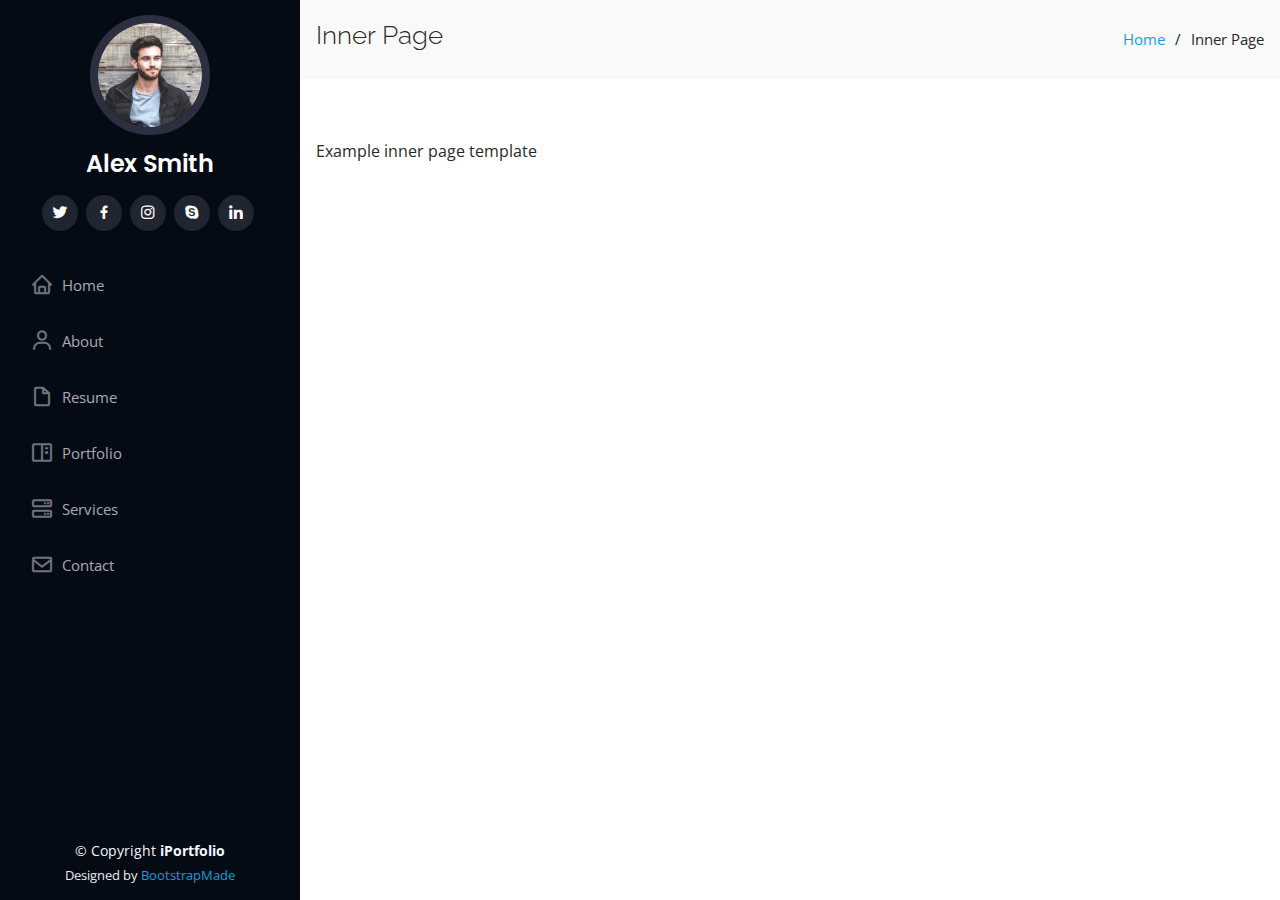
==== inner-page.html @ 04a1934a "Add files via upload" ====
<!DOCTYPE html>
<html lang="en">

<head>
  <meta charset="utf-8">
  <meta content="width=device-width, initial-scale=1.0" name="viewport">

  <title>Inner Page - iPortfolio Bootstrap Template</title>
  <meta content="" name="description">
  <meta content="" name="keywords">

  <!-- Favicons -->
  <link href="assets/img/favicon.png" rel="icon">
  <link href="assets/img/apple-touch-icon.png" rel="apple-touch-icon">

  <!-- Google Fonts -->
  <link href="https://fonts.googleapis.com/css?family=Open+Sans:300,300i,400,400i,600,600i,700,700i|Raleway:300,300i,400,400i,500,500i,600,600i,700,700i|Poppins:300,300i,400,400i,500,500i,600,600i,700,700i" rel="stylesheet">

  <!-- Vendor CSS Files -->
  <link href="assets/vendor/bootstrap/css/bootstrap.min.css" rel="stylesheet">
  <link href="assets/vendor/icofont/icofont.min.css" rel="stylesheet">
  <link href="assets/vendor/boxicons/css/boxicons.min.css" rel="stylesheet">
  <link href="assets/vendor/venobox/venobox.css" rel="stylesheet">
  <link href="assets/vendor/owl.carousel/assets/owl.carousel.min.css" rel="stylesheet">
  <link href="assets/vendor/aos/aos.css" rel="stylesheet">

  <!-- Template Main CSS File -->
  <link href="assets/css/style.css" rel="stylesheet">

  <!-- =======================================================
  * Template Name: iPortfolio - v2.0.0
  * Template URL: https://bootstrapmade.com/iportfolio-bootstrap-portfolio-websites-template/
  * Author: BootstrapMade.com
  * License: https://bootstrapmade.com/license/
  ======================================================== -->
</head>

<body>

  <!-- ======= Mobile nav toggle button ======= -->
  <button type="button" class="mobile-nav-toggle d-xl-none"><i class="icofont-navigation-menu"></i></button>

  <!-- ======= Header ======= -->
  <header id="header">
    <div class="d-flex flex-column">

      <div class="profile">
        <img src="assets/img/profile-img.jpg" alt="" class="img-fluid rounded-circle">
        <h1 class="text-light"><a href="index.html">Alex Smith</a></h1>
        <div class="social-links mt-3 text-center">
          <a href="#" class="twitter"><i class="bx bxl-twitter"></i></a>
          <a href="#" class="facebook"><i class="bx bxl-facebook"></i></a>
          <a href="#" class="instagram"><i class="bx bxl-instagram"></i></a>
          <a href="#" class="google-plus"><i class="bx bxl-skype"></i></a>
          <a href="#" class="linkedin"><i class="bx bxl-linkedin"></i></a>
        </div>
      </div>

      <nav class="nav-menu">
        <ul>
          <li><a href="index.html"><i class="bx bx-home"></i> <span>Home</span></a></li>
          <li><a href="#about"><i class="bx bx-user"></i> <span>About</span></a></li>
          <li><a href="#resume"><i class="bx bx-file-blank"></i> <span>Resume</span></a></li>
          <li><a href="#portfolio"><i class="bx bx-book-content"></i> Portfolio</a></li>
          <li><a href="#services"><i class="bx bx-server"></i> Services</a></li>
          <li><a href="#contact"><i class="bx bx-envelope"></i> Contact</a></li>

        </ul>
      </nav><!-- .nav-menu -->
      <button type="button" class="mobile-nav-toggle d-xl-none"><i class="icofont-navigation-menu"></i></button>

    </div>
  </header><!-- End Header -->

  <main id="main">

    <!-- ======= Breadcrumbs ======= -->
    <section class="breadcrumbs">
      <div class="container">

        <div class="d-flex justify-content-between align-items-center">
          <h2>Inner Page</h2>
          <ol>
            <li><a href="index.html">Home</a></li>
            <li>Inner Page</li>
          </ol>
        </div>

      </div>
    </section><!-- End Breadcrumbs -->

    <section class="inner-page">
      <div class="container">
        <p>
          Example inner page template
        </p>
      </div>
    </section>

  </main><!-- End #main -->

  <!-- ======= Footer ======= -->
  <footer id="footer">
    <div class="container">
      <div class="copyright">
        &copy; Copyright <strong><span>iPortfolio</span></strong>
      </div>
      <div class="credits">
        <!-- All the links in the footer should remain intact. -->
        <!-- You can delete the links only if you purchased the pro version. -->
        <!-- Licensing information: https://bootstrapmade.com/license/ -->
        <!-- Purchase the pro version with working PHP/AJAX contact form: https://bootstrapmade.com/iportfolio-bootstrap-portfolio-websites-template/ -->
        Designed by <a href="https://bootstrapmade.com/">BootstrapMade</a>
      </div>
    </div>
  </footer><!-- End  Footer -->

  <a href="#" class="back-to-top"><i class="icofont-simple-up"></i></a>

  <!-- Vendor JS Files -->
  <script src="assets/vendor/jquery/jquery.min.js"></script>
  <script src="assets/vendor/bootstrap/js/bootstrap.bundle.min.js"></script>
  <script src="assets/vendor/jquery.easing/jquery.easing.min.js"></script>
  <script src="assets/vendor/php-email-form/validate.js"></script>
  <script src="assets/vendor/waypoints/jquery.waypoints.min.js"></script>
  <script src="assets/vendor/counterup/counterup.min.js"></script>
  <script src="assets/vendor/isotope-layout/isotope.pkgd.min.js"></script>
  <script src="assets/vendor/venobox/venobox.min.js"></script>
  <script src="assets/vendor/owl.carousel/owl.carousel.min.js"></script>
  <script src="assets/vendor/typed.js/typed.min.js"></script>
  <script src="assets/vendor/aos/aos.js"></script>

  <!-- Template Main JS File -->
  <script src="assets/js/main.js"></script>

</body>

</html>
---- assets/vendor/venobox/venobox.css ----
/* ------ venobox.css --------*/
.vbox-overlay *, .vbox-overlay *:before, .vbox-overlay *:after{
    -webkit-backface-visibility: hidden;
    -webkit-box-sizing:border-box;
    -moz-box-sizing:border-box;
    box-sizing:border-box;
}
.vbox-overlay * { 
    -webkit-backface-visibility: visible;
    backface-visibility: visible;
}
.vbox-overlay{
    display: -webkit-flex;
    display: flex;
    -webkit-flex-direction: column;
    flex-direction: column;
    -webkit-justify-content: center;
    justify-content: center;
    -webkit-align-items: center;
    align-items: center;
    position: fixed;
    left: 0;
    top: 0;
    bottom: 0;
    right: 0;
    z-index: 999999;
}

/* ----- navigation ----- */
.vbox-title{
    width: 100%;
    height: 40px;
    float: left;
    text-align: center;
    line-height: 28px;
    font-size: 12px;
    padding: 6px 50px;
    overflow: hidden;
    position: fixed;
    display: none;
    left: 0;
    z-index: 89;
}
.vbox-close{
    cursor: pointer;
    position: fixed;
    top: -1px;
    right: 0;
    width: 50px;
    height: 40px;
    padding: 6px;
    display: block;
    background-position:10px center;
    overflow: hidden;
    font-size: 24px;
    line-height: 1;
    text-align: center;
    z-index: 99;
}
.vbox-left{
    cursor: pointer;
    position: fixed;
    left: 0;
    height: 40px;
    overflow: hidden;
    line-height: 28px;
    font-size: 12px;
    z-index: 99;
    display: flex;
    align-items:center;
}
.vbox-num{
    display: inline-block;
    margin: 6px 0 6px 15px;
}
/* ----- Social share ----- */
.vbox-share{
    line-height: 28px;
    font-size: 12px;
    overflow: hidden;
    position: fixed;
    left: 0;
    z-index: 98;
    display: flex;
    align-items:center;
    justify-content: center;
    width: 100%;
    text-align: center;
}
.vbox-share svg{
    max-height: 28px;
    width: 28px;
    z-index: 10;
    margin-left: 12px;
    margin-top: 6px;
    margin-bottom: 6px;
    vertical-align: middle;
}


/* ----- navigation ARROWS ----- */
.vbox-next, .vbox-prev{
    position: fixed;
    top: 50%;
    margin-top: -15px;
    overflow: hidden;
    cursor: pointer;
    display: block;
    width: 45px;
    height: 45px;
    z-index: 99;
}
.vbox-next span, .vbox-prev span{
    position: relative;
    width: 20px;
    height: 20px;
    border: 2px solid transparent;
    border-top-color: #B6B6B6;
    border-right-color: #B6B6B6;
    text-indent: -100px;
    position: absolute;
    top: 8px;
    display: block;
}
.vbox-prev{
    left: 15px;
}
.vbox-next{
    right: 15px;
}
.vbox-prev span{
    left: 10px;
    -ms-transform: rotate(-135deg);
    -webkit-transform: rotate(-135deg);
    transform: rotate(-135deg);
}
.vbox-next span{
    -ms-transform: rotate(45deg);
    -webkit-transform: rotate(45deg);
    transform: rotate(45deg);
    right: 10px;
}
/* ------- inline window ------ */
.vbox-inline{
    width: 420px;
    height: 315px;
    height: 70vh;
    padding: 10px;
    background: #fff;
    margin: 0 auto;
    overflow: auto;
    text-align: left;
}
/* ------- Video & iFrames window ------ */
.venoframe{
    max-width: 100%;
    width: 100%;
    border: none;
    width: 100%;
    height: 260px;
    height: 70vh;
}
.venoframe.vbvid{
    height: 260px;
}
@media (min-width: 768px) {
    .venoframe, .vbox-inline{
        width: 90%;
        height: 360px;
        height: 70vh;
    }
    .venoframe.vbvid{
        width: 640px;
        height: 360px;
    }
}
@media (min-width: 992px) {
    .venoframe, .vbox-inline{
        max-width: 1200px;
        width: 80%;
        height: 540px;
        height: 70vh;
    }
    .venoframe.vbvid{
        width: 960px;
        height: 540px;
    }
}
/* 
Please do NOT edit this part! 
or at least read this note: http://i.imgur.com/7C0ws9e.gif
*/
.vbox-open{
    overflow: hidden;
}
.vbox-container{
    position: absolute;
    left: 0;
    right: 0;
    top: 0;
    bottom: 0;
    overflow-x: hidden;
    overflow-y: scroll;
    overflow-scrolling: touch;
    -webkit-overflow-scrolling: touch;
    z-index: 20;
    max-height: 100%;

}

.vbox-content{
    text-align: center;
    float: left;
    width: 100%;
    position: relative;
    overflow: hidden;
    padding: 20px 4%;
}
.vbox-container img{
    max-width: 100%;
    height: auto;
}
.vbox-figlio{
    box-shadow: 0 0 12px rgba(0,0,0,0.19), 0 6px 6px rgba(0,0,0,0.23);
    max-width: 100%;
    text-align: initial;
}
img.vbox-figlio{
    -webkit-user-select: none;
-khtml-user-select: none;
-moz-user-select: none;
-o-user-select: none;
user-select: none;
}
.vbox-content.swipe-left{
    margin-left: -200px !important;
}
.vbox-content.swipe-right{
    margin-left: 200px !important;
}
.vbox-animated{
    webkit-transition: margin 300ms ease-out;
    transition: margin 300ms ease-out;
}

/* ---------- preloader ----------
 * SPINKIT 
 * http://tobiasahlin.com/spinkit/
-------------------------------- */
.sk-double-bounce,.sk-rotating-plane{width:40px;height:40px;margin:40px auto}.sk-rotating-plane{background-color:#333;-webkit-animation:sk-rotatePlane 1.2s infinite ease-in-out;animation:sk-rotatePlane 1.2s infinite ease-in-out}@-webkit-keyframes sk-rotatePlane{0%{-webkit-transform:perspective(120px) rotateX(0) rotateY(0);transform:perspective(120px) rotateX(0) rotateY(0)}50%{-webkit-transform:perspective(120px) rotateX(-180.1deg) rotateY(0);transform:perspective(120px) rotateX(-180.1deg) rotateY(0)}100%{-webkit-transform:perspective(120px) rotateX(-180deg) rotateY(-179.9deg);transform:perspective(120px) rotateX(-180deg) rotateY(-179.9deg)}}@keyframes sk-rotatePlane{0%{-webkit-transform:perspective(120px) rotateX(0) rotateY(0);transform:perspective(120px) rotateX(0) rotateY(0)}50%{-webkit-transform:perspective(120px) rotateX(-180.1deg) rotateY(0);transform:perspective(120px) rotateX(-180.1deg) rotateY(0)}100%{-webkit-transform:perspective(120px) rotateX(-180deg) rotateY(-179.9deg);transform:perspective(120px) rotateX(-180deg) rotateY(-179.9deg)}}.sk-double-bounce{position:relative}.sk-double-bounce .sk-child{width:100%;height:100%;border-radius:50%;background-color:#333;opacity:.6;position:absolute;top:0;left:0;-webkit-animation:sk-doubleBounce 2s infinite ease-in-out;animation:sk-doubleBounce 2s infinite ease-in-out}.sk-chasing-dots .sk-child,.sk-spinner-pulse,.sk-three-bounce .sk-child{background-color:#333;border-radius:100%}.sk-double-bounce .sk-double-bounce2{-webkit-animation-delay:-1s;animation-delay:-1s}@-webkit-keyframes sk-doubleBounce{0%,100%{-webkit-transform:scale(0);transform:scale(0)}50%{-webkit-transform:scale(1);transform:scale(1)}}@keyframes sk-doubleBounce{0%,100%{-webkit-transform:scale(0);transform:scale(0)}50%{-webkit-transform:scale(1);transform:scale(1)}}.sk-wave{margin:40px auto;width:50px;height:40px;text-align:center;font-size:10px}.sk-wave .sk-rect{background-color:#333;height:100%;width:6px;display:inline-block;-webkit-animation:sk-waveStretchDelay 1.2s infinite ease-in-out;animation:sk-waveStretchDelay 1.2s infinite ease-in-out}.sk-wave .sk-rect1{-webkit-animation-delay:-1.2s;animation-delay:-1.2s}.sk-wave .sk-rect2{-webkit-animation-delay:-1.1s;animation-delay:-1.1s}.sk-wave .sk-rect3{-webkit-animation-delay:-1s;animation-delay:-1s}.sk-wave .sk-rect4{-webkit-animation-delay:-.9s;animation-delay:-.9s}.sk-wave .sk-rect5{-webkit-animation-delay:-.8s;animation-delay:-.8s}@-webkit-keyframes sk-waveStretchDelay{0%,100%,40%{-webkit-transform:scaleY(.4);transform:scaleY(.4)}20%{-webkit-transform:scaleY(1);transform:scaleY(1)}}@keyframes sk-waveStretchDelay{0%,100%,40%{-webkit-transform:scaleY(.4);transform:scaleY(.4)}20%{-webkit-transform:scaleY(1);transform:scaleY(1)}}.sk-wandering-cubes{margin:40px auto;width:40px;height:40px;position:relative}.sk-wandering-cubes .sk-cube{background-color:#333;width:10px;height:10px;position:absolute;top:0;left:0;-webkit-animation:sk-wanderingCube 1.8s ease-in-out -1.8s infinite both;animation:sk-wanderingCube 1.8s ease-in-out -1.8s infinite both}.sk-chasing-dots,.sk-spinner-pulse{width:40px;height:40px;margin:40px auto}.sk-wandering-cubes .sk-cube2{-webkit-animation-delay:-.9s;animation-delay:-.9s}@-webkit-keyframes sk-wanderingCube{0%{-webkit-transform:rotate(0);transform:rotate(0)}25%{-webkit-transform:translateX(30px) rotate(-90deg) scale(.5);transform:translateX(30px) rotate(-90deg) scale(.5)}50%{-webkit-transform:translateX(30px) translateY(30px) rotate(-179deg);transform:translateX(30px) translateY(30px) rotate(-179deg)}50.1%{-webkit-transform:translateX(30px) translateY(30px) rotate(-180deg);transform:translateX(30px) translateY(30px) rotate(-180deg)}75%{-webkit-transform:translateX(0) translateY(30px) rotate(-270deg) scale(.5);transform:translateX(0) translateY(30px) rotate(-270deg) scale(.5)}100%{-webkit-transform:rotate(-360deg);transform:rotate(-360deg)}}@keyframes sk-wanderingCube{0%{-webkit-transform:rotate(0);transform:rotate(0)}25%{-webkit-transform:translateX(30px) rotate(-90deg) scale(.5);transform:translateX(30px) rotate(-90deg) scale(.5)}50%{-webkit-transform:translateX(30px) translateY(30px) rotate(-179deg);transform:translateX(30px) translateY(30px) rotate(-179deg)}50.1%{-webkit-transform:translateX(30px) translateY(30px) rotate(-180deg);transform:translateX(30px) translateY(30px) rotate(-180deg)}75%{-webkit-transform:translateX(0) translateY(30px) rotate(-270deg) scale(.5);transform:translateX(0) translateY(30px) rotate(-270deg) scale(.5)}100%{-webkit-transform:rotate(-360deg);transform:rotate(-360deg)}}.sk-spinner-pulse{-webkit-animation:sk-pulseScaleOut 1s infinite ease-in-out;animation:sk-pulseScaleOut 1s infinite ease-in-out}@-webkit-keyframes sk-pulseScaleOut{0%{-webkit-transform:scale(0);transform:scale(0)}100%{-webkit-transform:scale(1);transform:scale(1);opacity:0}}@keyframes sk-pulseScaleOut{0%{-webkit-transform:scale(0);transform:scale(0)}100%{-webkit-transform:scale(1);transform:scale(1);opacity:0}}.sk-chasing-dots{position:relative;text-align:center;-webkit-animation:sk-chasingDotsRotate 2s infinite linear;animation:sk-chasingDotsRotate 2s infinite linear}.sk-chasing-dots .sk-child{width:60%;height:60%;display:inline-block;position:absolute;top:0;-webkit-animation:sk-chasingDotsBounce 2s infinite ease-in-out;animation:sk-chasingDotsBounce 2s infinite ease-in-out}.sk-chasing-dots .sk-dot2{top:auto;bottom:0;-webkit-animation-delay:-1s;animation-delay:-1s}@-webkit-keyframes sk-chasingDotsRotate{100%{-webkit-transform:rotate(360deg);transform:rotate(360deg)}}@keyframes sk-chasingDotsRotate{100%{-webkit-transform:rotate(360deg);transform:rotate(360deg)}}@-webkit-keyframes sk-chasingDotsBounce{0%,100%{-webkit-transform:scale(0);transform:scale(0)}50%{-webkit-transform:scale(1);transform:scale(1)}}@keyframes sk-chasingDotsBounce{0%,100%{-webkit-transform:scale(0);transform:scale(0)}50%{-webkit-transform:scale(1);transform:scale(1)}}.sk-three-bounce{margin:40px auto;width:80px;text-align:center}.sk-three-bounce .sk-child{width:20px;height:20px;display:inline-block;-webkit-animation:sk-three-bounce 1.4s ease-in-out 0s infinite both;animation:sk-three-bounce 1.4s ease-in-out 0s infinite both}.sk-circle .sk-child:before,.sk-fading-circle .sk-circle:before{display:block;border-radius:100%;content:'';background-color:#333}.sk-three-bounce .sk-bounce1{-webkit-animation-delay:-.32s;animation-delay:-.32s}.sk-three-bounce .sk-bounce2{-webkit-animation-delay:-.16s;animation-delay:-.16s}@-webkit-keyframes sk-three-bounce{0%,100%,80%{-webkit-transform:scale(0);transform:scale(0)}40%{-webkit-transform:scale(1);transform:scale(1)}}@keyframes sk-three-bounce{0%,100%,80%{-webkit-transform:scale(0);transform:scale(0)}40%{-webkit-transform:scale(1);transform:scale(1)}}.sk-circle{margin:40px auto;width:40px;height:40px;position:relative}.sk-circle .sk-child{width:100%;height:100%;position:absolute;left:0;top:0}.sk-circle .sk-child:before{margin:0 auto;width:15%;height:15%;-webkit-animation:sk-circleBounceDelay 1.2s infinite ease-in-out both;animation:sk-circleBounceDelay 1.2s infinite ease-in-out both}.sk-circle .sk-circle2{-webkit-transform:rotate(30deg);-ms-transform:rotate(30deg);transform:rotate(30deg)}.sk-circle .sk-circle3{-webkit-transform:rotate(60deg);-ms-transform:rotate(60deg);transform:rotate(60deg)}.sk-circle .sk-circle4{-webkit-transform:rotate(90deg);-ms-transform:rotate(90deg);transform:rotate(90deg)}.sk-circle .sk-circle5{-webkit-transform:rotate(120deg);-ms-transform:rotate(120deg);transform:rotate(120deg)}.sk-circle .sk-circle6{-webkit-transform:rotate(150deg);-ms-transform:rotate(150deg);transform:rotate(150deg)}.sk-circle .sk-circle7{-webkit-transform:rotate(180deg);-ms-transform:rotate(180deg);transform:rotate(180deg)}.sk-circle .sk-circle8{-webkit-transform:rotate(210deg);-ms-transform:rotate(210deg);transform:rotate(210deg)}.sk-circle .sk-circle9{-webkit-transform:rotate(240deg);-ms-transform:rotate(240deg);transform:rotate(240deg)}.sk-circle .sk-circle10{-webkit-transform:rotate(270deg);-ms-transform:rotate(270deg);transform:rotate(270deg)}.sk-circle .sk-circle11{-webkit-transform:rotate(300deg);-ms-transform:rotate(300deg);transform:rotate(300deg)}.sk-circle .sk-circle12{-webkit-transform:rotate(330deg);-ms-transform:rotate(330deg);transform:rotate(330deg)}.sk-circle .sk-circle2:before{-webkit-animation-delay:-1.1s;animation-delay:-1.1s}.sk-circle .sk-circle3:before{-webkit-animation-delay:-1s;animation-delay:-1s}.sk-circle .sk-circle4:before{-webkit-animation-delay:-.9s;animation-delay:-.9s}.sk-circle .sk-circle5:before{-webkit-animation-delay:-.8s;animation-delay:-.8s}.sk-circle .sk-circle6:before{-webkit-animation-delay:-.7s;animation-delay:-.7s}.sk-circle .sk-circle7:before{-webkit-animation-delay:-.6s;animation-delay:-.6s}.sk-circle .sk-circle8:before{-webkit-animation-delay:-.5s;animation-delay:-.5s}.sk-circle .sk-circle9:before{-webkit-animation-delay:-.4s;animation-delay:-.4s}.sk-circle .sk-circle10:before{-webkit-animation-delay:-.3s;animation-delay:-.3s}.sk-circle .sk-circle11:before{-webkit-animation-delay:-.2s;animation-delay:-.2s}.sk-circle .sk-circle12:before{-webkit-animation-delay:-.1s;animation-delay:-.1s}@-webkit-keyframes sk-circleBounceDelay{0%,100%,80%{-webkit-transform:scale(0);transform:scale(0)}40%{-webkit-transform:scale(1);transform:scale(1)}}@keyframes sk-circleBounceDelay{0%,100%,80%{-webkit-transform:scale(0);transform:scale(0)}40%{-webkit-transform:scale(1);transform:scale(1)}}.sk-cube-grid{width:40px;height:40px;margin:40px auto}.sk-cube-grid .sk-cube{width:33.33%;height:33.33%;background-color:#333;float:left;-webkit-animation:sk-cubeGridScaleDelay 1.3s infinite ease-in-out;animation:sk-cubeGridScaleDelay 1.3s infinite ease-in-out}.sk-cube-grid .sk-cube1{-webkit-animation-delay:.2s;animation-delay:.2s}.sk-cube-grid .sk-cube2{-webkit-animation-delay:.3s;animation-delay:.3s}.sk-cube-grid .sk-cube3{-webkit-animation-delay:.4s;animation-delay:.4s}.sk-cube-grid .sk-cube4{-webkit-animation-delay:.1s;animation-delay:.1s}.sk-cube-grid .sk-cube5{-webkit-animation-delay:.2s;animation-delay:.2s}.sk-cube-grid .sk-cube6{-webkit-animation-delay:.3s;animation-delay:.3s}.sk-cube-grid .sk-cube7{-webkit-animation-delay:0ms;animation-delay:0ms}.sk-cube-grid .sk-cube8{-webkit-animation-delay:.1s;animation-delay:.1s}.sk-cube-grid .sk-cube9{-webkit-animation-delay:.2s;animation-delay:.2s}@-webkit-keyframes sk-cubeGridScaleDelay{0%,100%,70%{-webkit-transform:scale3D(1,1,1);transform:scale3D(1,1,1)}35%{-webkit-transform:scale3D(0,0,1);transform:scale3D(0,0,1)}}@keyframes sk-cubeGridScaleDelay{0%,100%,70%{-webkit-transform:scale3D(1,1,1);transform:scale3D(1,1,1)}35%{-webkit-transform:scale3D(0,0,1);transform:scale3D(0,0,1)}}.sk-fading-circle{margin:40px auto;width:40px;height:40px;position:relative}.sk-fading-circle .sk-circle{width:100%;height:100%;position:absolute;left:0;top:0}.sk-fading-circle .sk-circle:before{margin:0 auto;width:15%;height:15%;-webkit-animation:sk-circleFadeDelay 1.2s infinite ease-in-out both;animation:sk-circleFadeDelay 1.2s infinite ease-in-out both}.sk-fading-circle .sk-circle2{-webkit-transform:rotate(30deg);-ms-transform:rotate(30deg);transform:rotate(30deg)}.sk-fading-circle .sk-circle3{-webkit-transform:rotate(60deg);-ms-transform:rotate(60deg);transform:rotate(60deg)}.sk-fading-circle .sk-circle4{-webkit-transform:rotate(90deg);-ms-transform:rotate(90deg);transform:rotate(90deg)}.sk-fading-circle .sk-circle5{-webkit-transform:rotate(120deg);-ms-transform:rotate(120deg);transform:rotate(120deg)}.sk-fading-circle .sk-circle6{-webkit-transform:rotate(150deg);-ms-transform:rotate(150deg);transform:rotate(150deg)}.sk-fading-circle .sk-circle7{-webkit-transform:rotate(180deg);-ms-transform:rotate(180deg);transform:rotate(180deg)}.sk-fading-circle .sk-circle8{-webkit-transform:rotate(210deg);-ms-transform:rotate(210deg);transform:rotate(210deg)}.sk-fading-circle .sk-circle9{-webkit-transform:rotate(240deg);-ms-transform:rotate(240deg);transform:rotate(240deg)}.sk-fading-circle .sk-circle10{-webkit-transform:rotate(270deg);-ms-transform:rotate(270deg);transform:rotate(270deg)}.sk-fading-circle .sk-circle11{-webkit-transform:rotate(300deg);-ms-transform:rotate(300deg);transform:rotate(300deg)}.sk-fading-circle .sk-circle12{-webkit-transform:rotate(330deg);-ms-transform:rotate(330deg);transform:rotate(330deg)}.sk-fading-circle .sk-circle2:before{-webkit-animation-delay:-1.1s;animation-delay:-1.1s}.sk-fading-circle .sk-circle3:before{-webkit-animation-delay:-1s;animation-delay:-1s}.sk-fading-circle .sk-circle4:before{-webkit-animation-delay:-.9s;animation-delay:-.9s}.sk-fading-circle .sk-circle5:before{-webkit-animation-delay:-.8s;animation-delay:-.8s}.sk-fading-circle .sk-circle6:before{-webkit-animation-delay:-.7s;animation-delay:-.7s}.sk-fading-circle .sk-circle7:before{-webkit-animation-delay:-.6s;animation-delay:-.6s}.sk-fading-circle .sk-circle8:before{-webkit-animation-delay:-.5s;animation-delay:-.5s}.sk-fading-circle .sk-circle9:before{-webkit-animation-delay:-.4s;animation-delay:-.4s}.sk-fading-circle .sk-circle10:before{-webkit-animation-delay:-.3s;animation-delay:-.3s}.sk-fading-circle .sk-circle11:before{-webkit-animation-delay:-.2s;animation-delay:-.2s}.sk-fading-circle .sk-circle12:before{-webkit-animation-delay:-.1s;animation-delay:-.1s}@-webkit-keyframes sk-circleFadeDelay{0%,100%,39%{opacity:0}40%{opacity:1}}@keyframes sk-circleFadeDelay{0%,100%,39%{opacity:0}40%{opacity:1}}.sk-folding-cube{margin:40px auto;width:40px;height:40px;position:relative;-webkit-transform:rotateZ(45deg);transform:rotateZ(45deg)}.sk-folding-cube .sk-cube{float:left;width:50%;height:50%;position:relative;-webkit-transform:scale(1.1);-ms-transform:scale(1.1);transform:scale(1.1)}.sk-folding-cube .sk-cube:before{content:'';position:absolute;top:0;left:0;width:100%;height:100%;background-color:#333;-webkit-animation:sk-foldCubeAngle 2.4s infinite linear both;animation:sk-foldCubeAngle 2.4s infinite linear both;-webkit-transform-origin:100% 100%;-ms-transform-origin:100% 100%;transform-origin:100% 100%}.sk-folding-cube .sk-cube2{-webkit-transform:scale(1.1) rotateZ(90deg);transform:scale(1.1) rotateZ(90deg)}.sk-folding-cube .sk-cube3{-webkit-transform:scale(1.1) rotateZ(180deg);transform:scale(1.1) rotateZ(180deg)}.sk-folding-cube .sk-cube4{-webkit-transform:scale(1.1) rotateZ(270deg);transform:scale(1.1) rotateZ(270deg)}.sk-folding-cube .sk-cube2:before{-webkit-animation-delay:.3s;animation-delay:.3s}.sk-folding-cube .sk-cube3:before{-webkit-animation-delay:.6s;animation-delay:.6s}.sk-folding-cube .sk-cube4:before{-webkit-animation-delay:.9s;animation-delay:.9s}@-webkit-keyframes sk-foldCubeAngle{0%,10%{-webkit-transform:perspective(140px) rotateX(-180deg);transform:perspective(140px) rotateX(-180deg);opacity:0}25%,75%{-webkit-transform:perspective(140px) rotateX(0);transform:perspective(140px) rotateX(0);opacity:1}100%,90%{-webkit-transform:perspective(140px) rotateY(180deg);transform:perspective(140px) rotateY(180deg);opacity:0}}@keyframes sk-foldCubeAngle{0%,10%{-webkit-transform:perspective(140px) rotateX(-180deg);transform:perspective(140px) rotateX(-180deg);opacity:0}25%,75%{-webkit-transform:perspective(140px) rotateX(0);transform:perspective(140px) rotateX(0);opacity:1}100%,90%{-webkit-transform:perspective(140px) rotateY(180deg);transform:perspective(140px) rotateY(180deg);opacity:0}}
---- assets/css/style.css ----
/**
* Template Name: iPortfolio - v2.0.0
* Template URL: https://bootstrapmade.com/iportfolio-bootstrap-portfolio-websites-template/
* Author: BootstrapMade.com
* License: https://bootstrapmade.com/license/
*/

/*--------------------------------------------------------------
# General
--------------------------------------------------------------*/
body {
  font-family: "Open Sans", sans-serif;
  color: #272829;
}

a {
  color: #149ddd;
  text-decoration: none;
}

a:hover {
  color: #37b3ed;
  text-decoration: none;
}

h1, h2, h3, h4, h5, h6 {
  font-family: "Raleway", sans-serif;
}

/*--------------------------------------------------------------
# Back to top button
--------------------------------------------------------------*/
.back-to-top {
  position: fixed;
  display: none;
  width: 40px;
  height: 40px;
  border-radius: 50px;
  right: 15px;
  bottom: 15px;
  background: #149ddd;
  color: #fff;
  transition: display 0.5s ease-in-out;
  z-index: 99999;
}

.back-to-top i {
  font-size: 24px;
  position: absolute;
  top: 7px;
  left: 8px;
}

.back-to-top:hover {
  color: #fff;
  background: #2eafec;
  transition: background 0.2s ease-in-out;
}

/*--------------------------------------------------------------
# Header
--------------------------------------------------------------*/
#header {
  position: fixed;
  top: 0;
  left: 0;
  bottom: 0;
  width: 300px;
  transition: all ease-in-out 0.5s;
  z-index: 9997;
  transition: all 0.5s;
  padding: 0 15px;
  background: #040b14;
  overflow-y: auto;
}

#header .profile img {
  margin: 15px auto;
  display: block;
  width: 120px;
  border: 8px solid #2c2f3f;
}

#header .profile h1 {
  font-size: 24px;
  margin: 0;
  padding: 0;
  font-weight: 600;
  -moz-text-align-last: center;
  text-align-last: center;
  font-family: "Poppins", sans-serif;
}

#header .profile h1 a, #header .profile h1 a:hover {
  color: #fff;
  text-decoration: none;
}

#header .profile .social-links a {
  font-size: 18px;
  display: inline-block;
  background: #212431;
  color: #fff;
  line-height: 1;
  padding: 8px 0;
  margin-right: 4px;
  border-radius: 50%;
  text-align: center;
  width: 36px;
  height: 36px;
  transition: 0.3s;
}

#header .profile .social-links a:hover {
  background: #149ddd;
  color: #fff;
  text-decoration: none;
}

#main {
  margin-left: 300px;
}

@media (max-width: 1199px) {
  #header {
    left: -300px;
  }
  #main {
    margin-left: 0;
  }
}

/*--------------------------------------------------------------
# Navigation Menu
--------------------------------------------------------------*/
/* Desktop Navigation */
.nav-menu {
  padding-top: 30px;
}

.nav-menu * {
  margin: 0;
  padding: 0;
  list-style: none;
}

.nav-menu > ul > li {
  position: relative;
  white-space: nowrap;
}

.nav-menu a {
  display: flex;
  align-items: center;
  color: #a8a9b4;
  padding: 12px 15px;
  margin-bottom: 8px;
  transition: 0.3s;
  font-size: 15px;
}

.nav-menu a i {
  font-size: 24px;
  padding-right: 8px;
  color: #6f7180;
}

.nav-menu a:hover, .nav-menu .active > a, .nav-menu li:hover > a {
  text-decoration: none;
  color: #fff;
}

.nav-menu a:hover i, .nav-menu .active > a i, .nav-menu li:hover > a i {
  color: #149ddd;
}

/* Mobile Navigation */
.mobile-nav-toggle {
  position: fixed;
  right: 15px;
  top: 15px;
  z-index: 9998;
  border: 0;
  background: none;
  font-size: 24px;
  transition: all 0.4s;
  outline: none !important;
  line-height: 1;
  cursor: pointer;
  text-align: right;
}

.mobile-nav-toggle i {
  color: #149ddd;
}

.mobile-nav-active {
  overflow: hidden;
}

.mobile-nav-active #header {
  left: 0;
}

.mobile-nav-active .mobile-nav-toggle i {
  color: #fff;
}

/*--------------------------------------------------------------
# Hero Section
--------------------------------------------------------------*/
#hero {
  width: 100%;
  height: 100vh;
  background: url("../img/hero-bg.jpg") top center;
  background-size: cover;
}

#hero:before {
  content: "";
  background: rgba(5, 13, 24, 0.3);
  position: absolute;
  bottom: 0;
  top: 0;
  left: 0;
  right: 0;
  z-index: 1;
}

#hero .hero-container {
  position: relative;
  z-index: 2;
  min-width: 300px;
}

#hero h1 {
  margin: 0 0 10px 0;
  font-size: 64px;
  font-weight: 700;
  line-height: 56px;
  color: #fff;
}

#hero p {
  color: #fff;
  margin-bottom: 50px;
  font-size: 26px;
  font-family: "Poppins", sans-serif;
}

#hero p span {
  color: #fff;
  padding-bottom: 4px;
  letter-spacing: 1px;
  border-bottom: 3px solid #149ddd;
}

@media (min-width: 1024px) {
  #hero {
    background-attachment: fixed;
  }
}

@media (max-width: 768px) {
  #hero h1 {
    font-size: 28px;
    line-height: 36px;
  }
  #hero h2 {
    font-size: 18px;
    line-height: 24px;
    margin-bottom: 30px;
  }
}

/*--------------------------------------------------------------
# Sections General
--------------------------------------------------------------*/
section {
  padding: 60px 0;
  overflow: hidden;
}

.section-bg {
  background: #f5f8fd;
}

.section-title {
  padding-bottom: 30px;
}

.section-title h2 {
  font-size: 32px;
  font-weight: bold;
  margin-bottom: 20px;
  padding-bottom: 20px;
  position: relative;
  color: #173b6c;
}

.section-title h2::after {
  content: '';
  position: absolute;
  display: block;
  width: 50px;
  height: 3px;
  background: #149ddd;
  bottom: 0;
  left: 0;
}

.section-title p {
  margin-bottom: 0;
}

/*--------------------------------------------------------------
# About
--------------------------------------------------------------*/
.about .content h3 {
  font-weight: 700;
  font-size: 26px;
  color: #173b6c;
}

.about .content ul {
  list-style: none;
  padding: 0;
}

.about .content ul li {
  padding-bottom: 10px;
}

.about .content ul i {
  font-size: 20px;
  padding-right: 2px;
  color: #149ddd;
}

.about .content p:last-child {
  margin-bottom: 0;
}

/*--------------------------------------------------------------
# Facts
--------------------------------------------------------------*/
.facts {
  padding-bottom: 30px;
}

.facts .count-box {
  padding: 30px;
  width: 100%;
}

.facts .count-box i {
  display: block;
  font-size: 44px;
  color: #149ddd;
  float: left;
}

.facts .count-box span {
  font-size: 48px;
  line-height: 40px;
  display: block;
  font-weight: 700;
  color: #050d18;
  margin-left: 60px;
}

.facts .count-box p {
  padding: 15px 0 0 0;
  margin: 0 0 0 60px;
  font-family: "Raleway", sans-serif;
  font-size: 14px;
  color: #122f57;
}

.facts .count-box a {
  font-weight: 600;
  display: block;
  margin-top: 20px;
  color: #122f57;
  font-size: 15px;
  font-family: "Poppins", sans-serif;
  transition: ease-in-out 0.3s;
}

.facts .count-box a:hover {
  color: #1f5297;
}

/*--------------------------------------------------------------
# Akills
--------------------------------------------------------------*/
.skills .progress {
  height: 60px;
  display: block;
  background: none;
  border-radius: 0;
}

.skills .progress .skill {
  padding: 0;
  margin: 0 0 6px 0;
  text-transform: uppercase;
  display: block;
  font-weight: 600;
  font-family: "Poppins", sans-serif;
  color: #050d18;
}

.skills .progress .skill .val {
  float: right;
  font-style: normal;
}

.skills .progress-bar-wrap {
  background: #dce8f8;
  height: 10px;
}

.skills .progress-bar {
  width: 1px;
  height: 10px;
  transition: .9s;
  background-color: #149ddd;
}

/*--------------------------------------------------------------
# Resume
--------------------------------------------------------------*/
.resume .resume-title {
  font-size: 26px;
  font-weight: 700;
  margin-top: 20px;
  margin-bottom: 20px;
  color: #050d18;
}

.resume .resume-item {
  padding: 0 0 20px 20px;
  margin-top: -2px;
  border-left: 2px solid #1f5297;
  position: relative;
}

.resume .resume-item h4 {
  line-height: 18px;
  font-size: 18px;
  font-weight: 600;
  text-transform: uppercase;
  font-family: "Poppins", sans-serif;
  color: #050d18;
  margin-bottom: 10px;
}

.resume .resume-item h5 {
  font-size: 16px;
  background: #e4edf9;
  padding: 5px 15px;
  display: inline-block;
  font-weight: 600;
  margin-bottom: 10px;
}

.resume .resume-item ul {
  padding-left: 20px;
}

.resume .resume-item ul li {
  padding-bottom: 10px;
}

.resume .resume-item:last-child {
  padding-bottom: 0;
}

.resume .resume-item::before {
  content: "";
  position: absolute;
  width: 16px;
  height: 16px;
  border-radius: 50px;
  left: -9px;
  top: 0;
  background: #fff;
  border: 2px solid #1f5297;
}

/*--------------------------------------------------------------
# Portfolio
--------------------------------------------------------------*/
.portfolio .portfolio-item {
  margin-bottom: 30px;
}

.portfolio #portfolio-flters {
  padding: 0;
  margin: 0 auto 35px auto;
  list-style: none;
  text-align: center;
  background: #fff;
  border-radius: 50px;
  padding: 2px 15px;
}

.portfolio #portfolio-flters li {
  cursor: pointer;
  display: inline-block;
  padding: 10px 15px 8px 15px;
  font-size: 14px;
  font-weight: 600;
  line-height: 1;
  text-transform: uppercase;
  color: #272829;
  margin-bottom: 5px;
  transition: all 0.3s ease-in-out;
}

.portfolio #portfolio-flters li:hover, .portfolio #portfolio-flters li.filter-active {
  color: #149ddd;
}

.portfolio #portfolio-flters li:last-child {
  margin-right: 0;
}

.portfolio .portfolio-wrap {
  transition: 0.3s;
  position: relative;
  overflow: hidden;
  z-index: 1;
}

.portfolio .portfolio-wrap::before {
  content: "";
  background: rgba(255, 255, 255, 0.5);
  position: absolute;
  left: 0;
  right: 0;
  top: 0;
  bottom: 0;
  transition: all ease-in-out 0.3s;
  z-index: 2;
  opacity: 0;
}

.portfolio .portfolio-wrap .portfolio-links {
  opacity: 1;
  left: 0;
  right: 0;
  bottom: -60px;
  z-index: 3;
  position: absolute;
  transition: all ease-in-out 0.3s;
  display: flex;
  justify-content: center;
}

.portfolio .portfolio-wrap .portfolio-links a {
  color: #fff;
  font-size: 28px;
  text-align: center;
  background: rgba(20, 157, 221, 0.75);
  transition: 0.3s;
  width: 50%;
}

.portfolio .portfolio-wrap .portfolio-links a:hover {
  background: rgba(20, 157, 221, 0.95);
}

.portfolio .portfolio-wrap .portfolio-links a + a {
  border-left: 1px solid #37b3ed;
}

.portfolio .portfolio-wrap:hover::before {
  top: 0;
  left: 0;
  right: 0;
  bottom: 0;
  opacity: 1;
}

.portfolio .portfolio-wrap:hover .portfolio-links {
  opacity: 1;
  bottom: 0;
}

/*--------------------------------------------------------------
# Services
--------------------------------------------------------------*/
.services .icon-box {
  margin-bottom: 20px;
}

.services .icon {
  float: left;
  display: flex;
  align-items: center;
  justify-content: center;
  width: 54px;
  height: 54px;
  background: #149ddd;
  border-radius: 50%;
  transition: 0.5s;
  border: 1px solid #149ddd;
}

.services .icon i {
  color: #fff;
  font-size: 24px;
}

.services .icon-box:hover .icon {
  background: #fff;
}

.services .icon-box:hover .icon i {
  color: #149ddd;
}

.services .title {
  margin-left: 80px;
  font-weight: 700;
  margin-bottom: 15px;
  font-size: 18px;
}

.services .title a {
  color: #343a40;
}

.services .title a:hover {
  color: #149ddd;
}

.services .description {
  margin-left: 80px;
  line-height: 24px;
  font-size: 14px;
}

/*--------------------------------------------------------------
# Testimonials
--------------------------------------------------------------*/
.testimonials .testimonial-item {
  box-sizing: content-box;
  text-align: center;
  min-height: 320px;
}

.testimonials .testimonial-item .testimonial-img {
  width: 90px;
  border-radius: 50%;
  margin: 0 auto;
}

.testimonials .testimonial-item h3 {
  font-size: 18px;
  font-weight: bold;
  margin: 10px 0 5px 0;
  color: #111;
}

.testimonials .testimonial-item h4 {
  font-size: 14px;
  color: #999;
  margin: 0;
}

.testimonials .testimonial-item .quote-icon-left, .testimonials .testimonial-item .quote-icon-right {
  color: #c3e8fa;
  font-size: 26px;
}

.testimonials .testimonial-item .quote-icon-left {
  display: inline-block;
  left: -5px;
  position: relative;
}

.testimonials .testimonial-item .quote-icon-right {
  display: inline-block;
  right: -5px;
  position: relative;
  top: 10px;
}

.testimonials .testimonial-item p {
  font-style: italic;
  margin: 0 15px 15px 15px;
  padding: 20px;
  background: #fff;
  position: relative;
  margin-bottom: 35px;
  border-radius: 6px;
  box-shadow: 0px 2px 15px rgba(0, 0, 0, 0.1);
}

.testimonials .testimonial-item p::after {
  content: "";
  width: 0;
  height: 0;
  border-top: 20px solid #fff;
  border-right: 20px solid transparent;
  border-left: 20px solid transparent;
  position: absolute;
  bottom: -20px;
  left: calc(50% - 20px);
}

.testimonials .owl-nav, .testimonials .owl-dots {
  margin-top: 5px;
  text-align: center;
}

.testimonials .owl-dot {
  display: inline-block;
  margin: 0 5px;
  width: 12px;
  height: 12px;
  border-radius: 50%;
  background-color: #ddd !important;
}

.testimonials .owl-dot.active {
  background-color: #149ddd !important;
}

@media (max-width: 767px) {
  .testimonials {
    margin: 30px 10px;
  }
}

/*--------------------------------------------------------------
# Contact
--------------------------------------------------------------*/
.contact {
  padding-bottom: 130px;
}

.contact .info {
  padding: 30px;
  background: #fff;
  width: 100%;
  box-shadow: 0 0 24px 0 rgba(0, 0, 0, 0.12);
}

.contact .info i {
  font-size: 20px;
  color: #149ddd;
  float: left;
  width: 44px;
  height: 44px;
  background: #dff3fc;
  display: flex;
  justify-content: center;
  align-items: center;
  border-radius: 50px;
  transition: all 0.3s ease-in-out;
}

.contact .info h4 {
  padding: 0 0 0 60px;
  font-size: 22px;
  font-weight: 600;
  margin-bottom: 5px;
  color: #050d18;
}

.contact .info p {
  padding: 0 0 10px 60px;
  margin-bottom: 20px;
  font-size: 14px;
  color: #173b6c;
}

.contact .info .email p {
  padding-top: 5px;
}

.contact .info .social-links {
  padding-left: 60px;
}

.contact .info .social-links a {
  font-size: 18px;
  display: inline-block;
  background: #333;
  color: #fff;
  line-height: 1;
  padding: 8px 0;
  border-radius: 50%;
  text-align: center;
  width: 36px;
  height: 36px;
  transition: 0.3s;
  margin-right: 10px;
}

.contact .info .social-links a:hover {
  background: #149ddd;
  color: #fff;
}

.contact .info .email:hover i, .contact .info .address:hover i, .contact .info .phone:hover i {
  background: #149ddd;
  color: #fff;
}

.contact .php-email-form {
  width: 100%;
  padding: 30px;
  background: #fff;
  box-shadow: 0 0 24px 0 rgba(0, 0, 0, 0.12);
}

.contact .php-email-form .form-group {
  padding-bottom: 8px;
}

.contact .php-email-form .validate {
  display: none;
  color: red;
  margin: 0 0 15px 0;
  font-weight: 400;
  font-size: 13px;
}

.contact .php-email-form .error-message {
  display: none;
  color: #fff;
  background: #ed3c0d;
  text-align: left;
  padding: 15px;
  font-weight: 600;
}

.contact .php-email-form .error-message br + br {
  margin-top: 25px;
}

.contact .php-email-form .sent-message {
  display: none;
  color: #fff;
  background: #18d26e;
  text-align: center;
  padding: 15px;
  font-weight: 600;
}

.contact .php-email-form .loading {
  display: none;
  background: #fff;
  text-align: center;
  padding: 15px;
}

.contact .php-email-form .loading:before {
  content: "";
  display: inline-block;
  border-radius: 50%;
  width: 24px;
  height: 24px;
  margin: 0 10px -6px 0;
  border: 3px solid #18d26e;
  border-top-color: #eee;
  -webkit-animation: animate-loading 1s linear infinite;
  animation: animate-loading 1s linear infinite;
}

.contact .php-email-form .form-group {
  margin-bottom: 15px;
}

.contact .php-email-form label {
  padding-bottom: 8px;
}

.contact .php-email-form input, .contact .php-email-form textarea {
  border-radius: 0;
  box-shadow: none;
  font-size: 14px;
}

.contact .php-email-form input {
  height: 44px;
}

.contact .php-email-form textarea {
  padding: 10px 15px;
}

.contact .php-email-form button[type="submit"] {
  background: #149ddd;
  border: 0;
  padding: 10px 24px;
  color: #fff;
  transition: 0.4s;
  border-radius: 4px;
}

.contact .php-email-form button[type="submit"]:hover {
  background: #37b3ed;
}

@-webkit-keyframes animate-loading {
  0% {
    transform: rotate(0deg);
  }
  100% {
    transform: rotate(360deg);
  }
}

@keyframes animate-loading {
  0% {
    transform: rotate(0deg);
  }
  100% {
    transform: rotate(360deg);
  }
}

/*--------------------------------------------------------------
# Breadcrumbs
--------------------------------------------------------------*/
.breadcrumbs {
  padding: 20px 0;
  background: #f9f9f9;
}

.breadcrumbs h2 {
  font-size: 26px;
  font-weight: 300;
}

.breadcrumbs ol {
  display: flex;
  flex-wrap: wrap;
  list-style: none;
  padding: 0;
  margin: 0;
  font-size: 15px;
}

.breadcrumbs ol li + li {
  padding-left: 10px;
}

.breadcrumbs ol li + li::before {
  display: inline-block;
  padding-right: 10px;
  color: #0e2442;
  content: "/";
}

@media (max-width: 768px) {
  .breadcrumbs .d-flex {
    display: block !important;
  }
  .breadcrumbs ol {
    display: block;
  }
  .breadcrumbs ol li {
    display: inline-block;
  }
}

/*--------------------------------------------------------------
# Portfolio Details
--------------------------------------------------------------*/
.portfolio-details {
  padding-top: 40px;
}

.portfolio-details .portfolio-details-container {
  position: relative;
}

.portfolio-details .portfolio-details-carousel {
  position: relative;
  z-index: 1;
}

.portfolio-details .portfolio-details-carousel .owl-nav, .portfolio-details .portfolio-details-carousel .owl-dots {
  margin-top: 5px;
  text-align: left;
}

.portfolio-details .portfolio-details-carousel .owl-dot {
  display: inline-block;
  margin: 0 10px 0 0;
  width: 12px;
  height: 12px;
  border-radius: 50%;
  background-color: #ddd !important;
}

.portfolio-details .portfolio-details-carousel .owl-dot.active {
  background-color: #149ddd !important;
}

.portfolio-details .portfolio-info {
  padding: 30px;
  position: absolute;
  right: 0;
  bottom: -70px;
  background: #fff;
  box-shadow: 0px 2px 15px rgba(0, 0, 0, 0.1);
  z-index: 2;
}

.portfolio-details .portfolio-info h3 {
  font-size: 22px;
  font-weight: 400;
  margin-bottom: 20px;
  padding-bottom: 20px;
  border-bottom: 1px solid #eee;
}

.portfolio-details .portfolio-info ul {
  list-style: none;
  padding: 0;
  font-size: 15px;
}

.portfolio-details .portfolio-info ul li + li {
  margin-top: 10px;
}

.portfolio-details .portfolio-description {
  padding-top: 50px;
}

.portfolio-details .portfolio-description h2 {
  width: 50%;
  font-size: 26px;
  font-weight: 400;
  margin-bottom: 20px;
}

.portfolio-details .portfolio-description p {
  padding: 0;
}

@media (max-width: 768px) {
  .portfolio-details .portfolio-description h2 {
    width: 100%;
  }
  .portfolio-details .portfolio-info {
    position: static;
    margin-top: 30px;
  }
}

/*--------------------------------------------------------------
# Footer
--------------------------------------------------------------*/
#footer {
  padding: 15px;
  color: #f4f6fd;
  font-size: 14px;
  position: fixed;
  left: 0;
  bottom: 0;
  width: 300px;
  z-index: 9999;
  background: #040b14;
}

#footer .copyright {
  text-align: center;
}

#footer .credits {
  padding-top: 5px;
  text-align: center;
  font-size: 13px;
  color: #eaebf0;
}

@media (max-width: 1199px) {
  #footer {
    position: static;
    width: auto;
    padding-right: 20px 15px;
  }
}
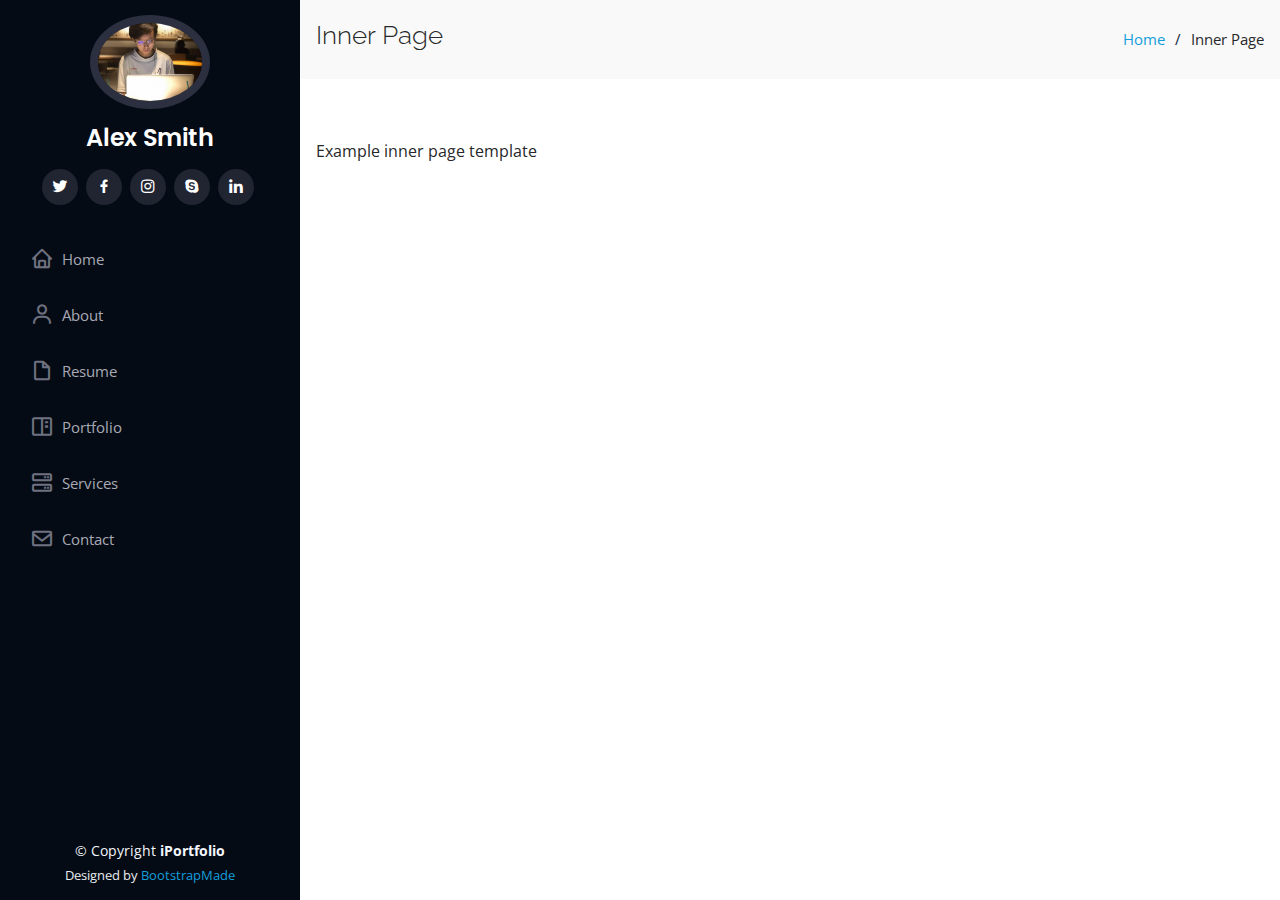
==== commit 6c871e8d: "Update inner-page.html" ====
--- a/inner-page.html
+++ b/inner-page.html
@@ -45,7 +45,7 @@
     <div class="d-flex flex-column">
 
       <div class="profile">
-        <img src="assets/img/profile-img.jpg" alt="" class="img-fluid rounded-circle">
+        <img src="Profile pic.jpg" alt="" class="img-fluid rounded-circle">
         <h1 class="text-light"><a href="index.html">Alex Smith</a></h1>
         <div class="social-links mt-3 text-center">
           <a href="#" class="twitter"><i class="bx bxl-twitter"></i></a>
@@ -135,4 +135,4 @@
 
 </body>
 
-</html>+</html>
